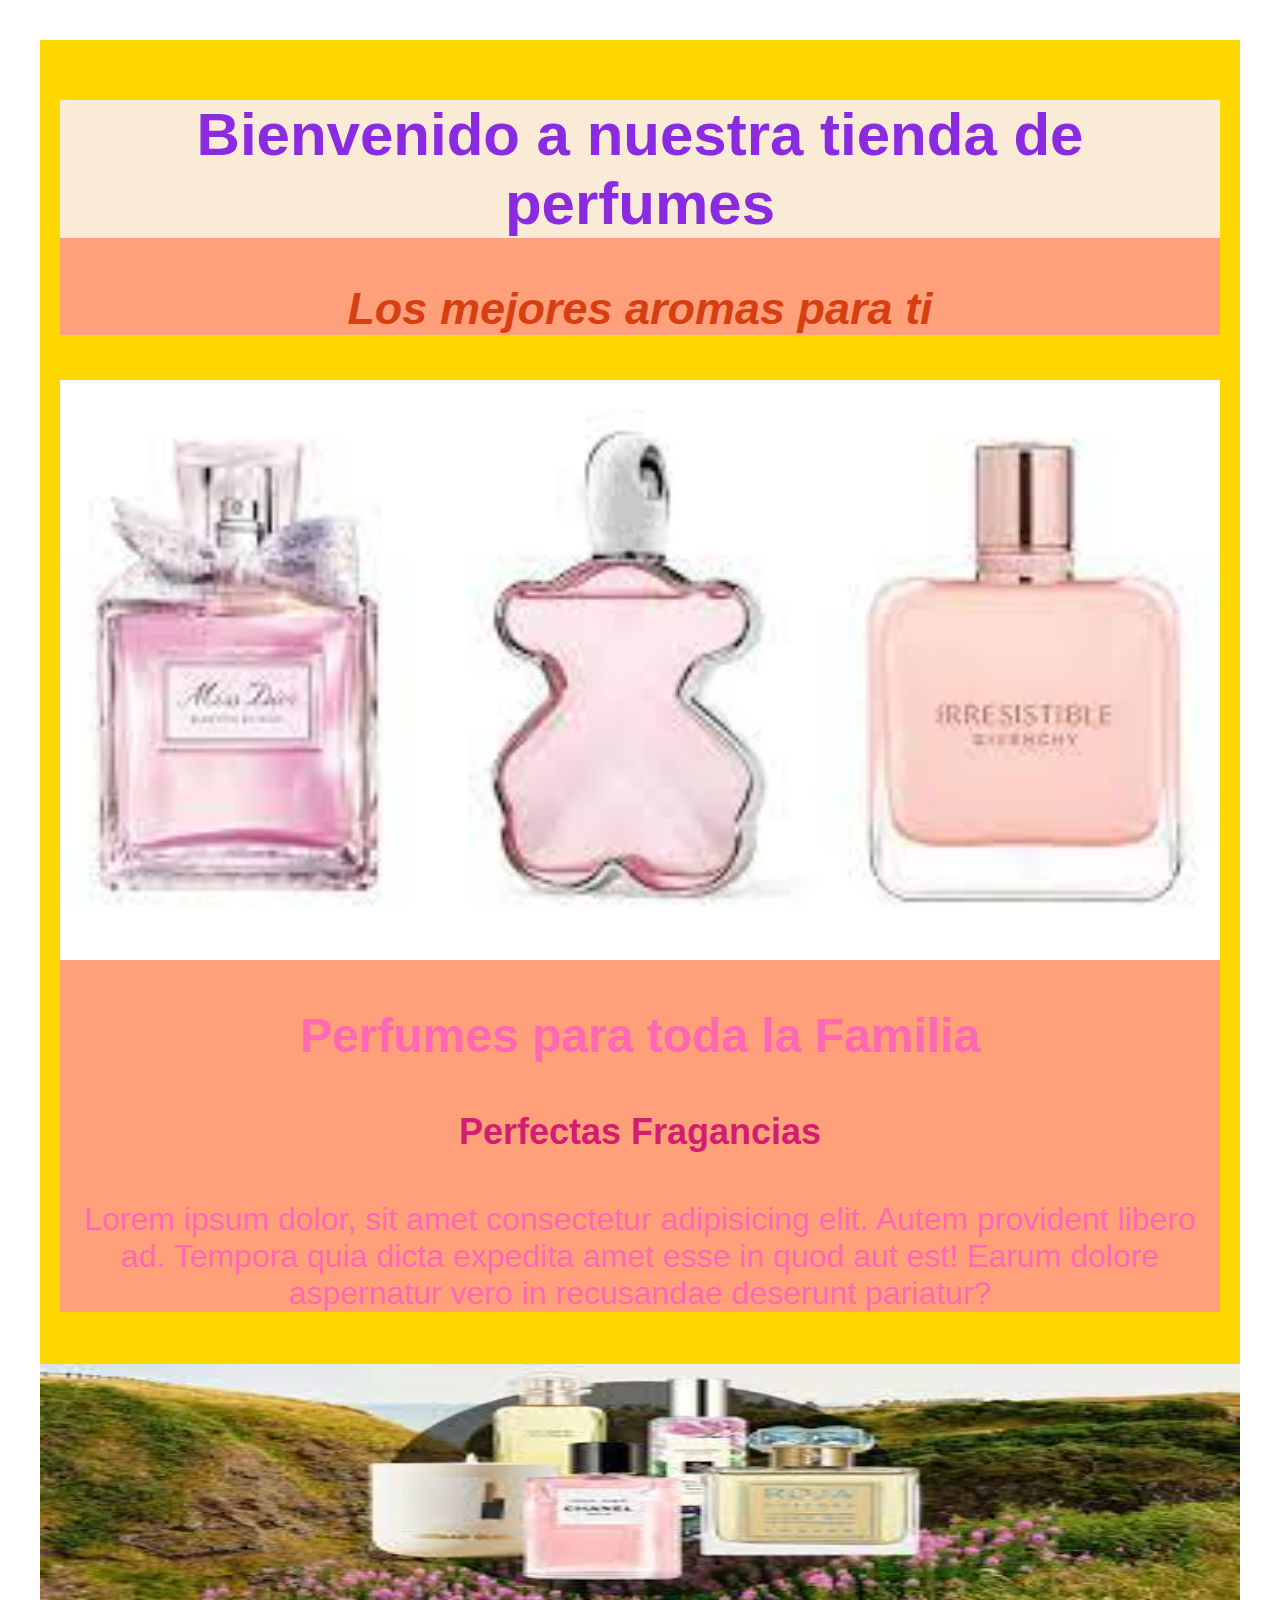
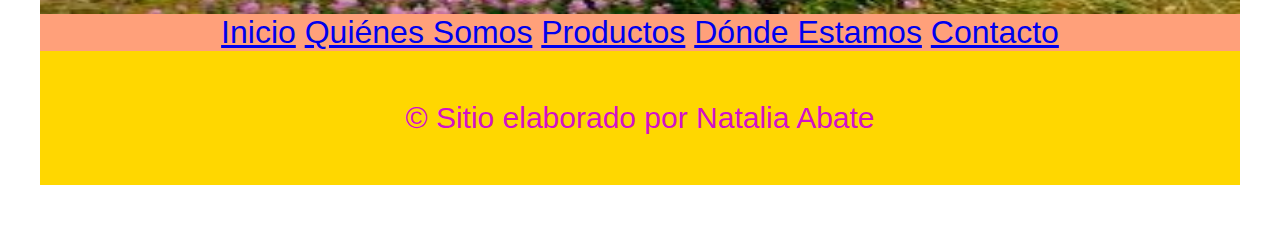
==== Git Gestoria/css/index.html @ a2a949ac "primera copia" ====
<!DOCTYPE html>
<html lang="es">

<head>
    <meta charset="UTF-8">
    <meta name="viewport" content="width=device-width, initial-scale=1.0">
    <title>Venta de Perfumes</title>
    <link rel="stylesheet" href="./estilos.css">
    <link rel="shortcut icon" href="./imagenes/perfume.png" type="image/x-icon">
</head>

<body>
    <header>
        <main>
            <div>
                <h1> Bienvenido a nuestra tienda de perfumes</h1>
                <h3>Los mejores aromas para ti</h3>
            </div>
        </main>
        <div>
            <img src="./imagenes/perfume  (1).jpeg" alt="">
            <h2>Perfumes para toda la Familia</h2>
            <h4 class="mediano"> Perfectas Fragancias</h4>
            <p>Lorem ipsum dolor, sit amet consectetur adipisicing elit. Autem provident libero ad. Tempora quia dicta
                expedita amet esse in quod aut est! Earum dolore aspernatur vero in recusandae deserunt pariatur?</p>
        </div>
    </header>
    <img align=center width="1100" height="250" src="./imagenes/images (3).jpeg" alt="">

    <div>
        <a href="index.html" target="_blank">Inicio</a>
        <a href="quienessomos.html" target="_blank">Quiénes Somos</a>
        <a href="Productos.html" target="_blank">Productos</a>
        <a href="dondeestamos.html" target="_blank">Dónde Estamos</a>
        <a href="contacto.html" target="_blank">Contacto</a>
    </div>




    <footer>
        <p>&copy; Sitio elaborado por Natalia Abate</p>
    </footer>
</body>

</html>
---- Git Gestoria/css/estilos.css ----
/* Estilos globales */
body {
    font-family: Arial, sans-serif;
    color: fuchsia;
    align-items: center;
    margin: 30px;
    padding: 10px;
}

header, nav, section, footer {
    background-color: gold;
    text-align: center;
    border-image: auto;
    font-size: 30px;
    color: rgb(211, 16, 201);
    image-rendering: auto;
    image-resolution: auto;
    padding: 20px;
    
}
h1{
    font-size: 60px;
    color: blueviolet;
    text-align: center;
    background-color: antiquewhite;
}

h3{
    font-size: 45px;
    font-style: oblique;
    color: rgb(214, 63, 17);
    text-align: center;
}

.about{
    color: rgb(56, 8, 100);
}
div{
    text-align: center;
    font-size: xx-large;
    color: hotpink;
    background-color: lightsalmon;

}
#Card{
    width: 50px;
    border: 1px solid #d21e72;
    border-radius: 15px;
}
img{
    width: 100%;
}
#tarjeta h2{
    font-size: 36px;
}
#tarjeta h4{
    font-size: 15px;
    color: blue;
    background-color: blueviolet;
}
.mediano{
    font-size: 36px;
    color: #d21e72;
}
.about{
    font-family: 'Ballet', cursive;
    color: mediumvioletred;
    font-size: 40px;
    
}


    


/* Estilos específicos para cada página */
/* Define estilos de diseño responsivo utilizando Flexbox o Grid */
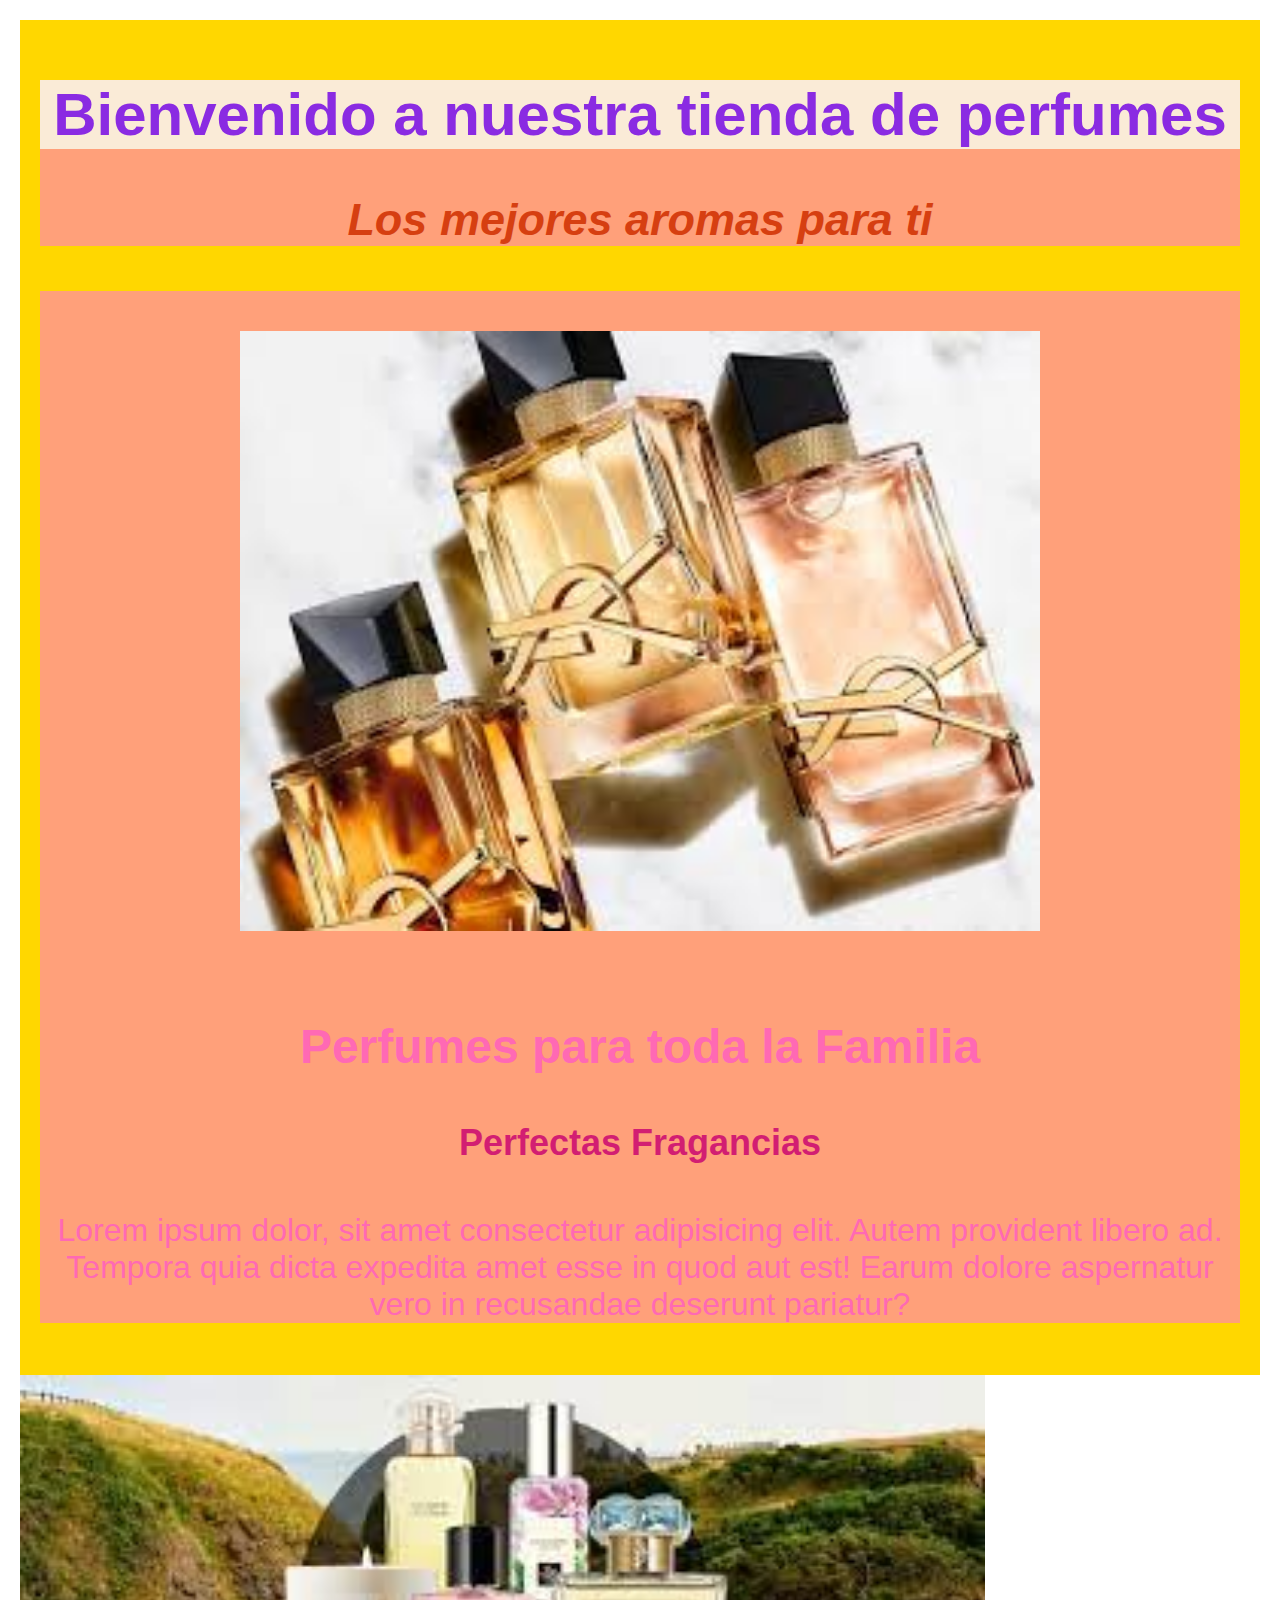
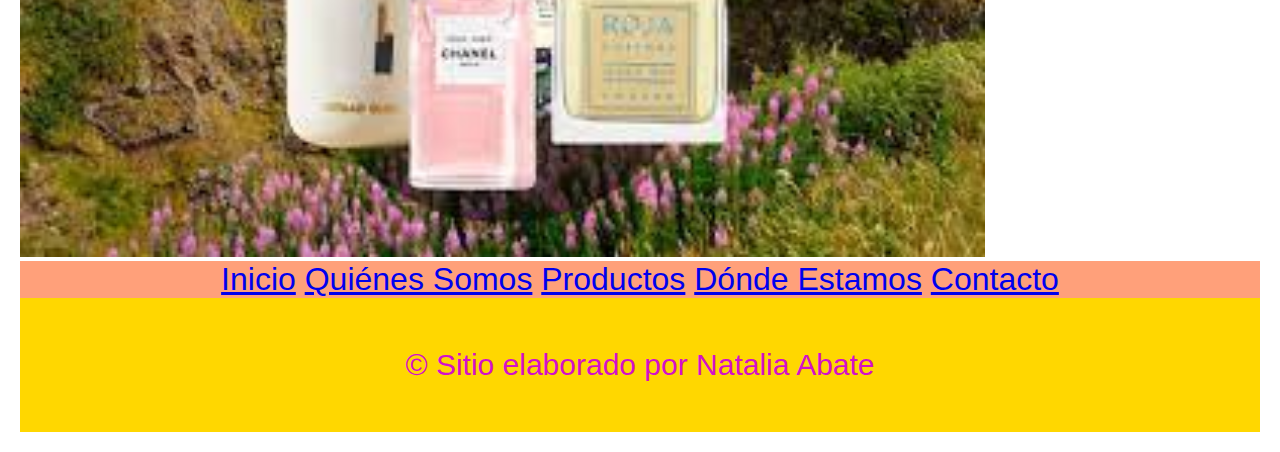
==== commit 08d588bd: "tercera copia" ====
--- a/Git Gestoria/css/index.html
+++ b/Git Gestoria/css/index.html
@@ -18,15 +18,14 @@
             </div>
         </main>
         <div>
-            <img src="./imagenes/perfume  (1).jpeg" alt="">
+            <img class="image1" src=".//imagenes/images (33).jpeg"  alt="">
             <h2>Perfumes para toda la Familia</h2>
             <h4 class="mediano"> Perfectas Fragancias</h4>
             <p>Lorem ipsum dolor, sit amet consectetur adipisicing elit. Autem provident libero ad. Tempora quia dicta
                 expedita amet esse in quod aut est! Earum dolore aspernatur vero in recusandae deserunt pariatur?</p>
         </div>
     </header>
-    <img align=center width="1100" height="250" src="./imagenes/images (3).jpeg" alt="">
-
+    <img width="1400px" src="./imagenes/images (3).jpeg" alt="">
     <div>
         <a href="index.html" target="_blank">Inicio</a>
         <a href="quienessomos.html" target="_blank">Quiénes Somos</a>
--- a/Git Gestoria/css/estilos.css
+++ b/Git Gestoria/css/estilos.css
@@ -3,8 +3,8 @@
     font-family: Arial, sans-serif;
     color: fuchsia;
     align-items: center;
-    margin: 30px;
-    padding: 10px;
+    margin: 20px;
+    padding: auto;
 }
 
 header, nav, section, footer {
@@ -40,15 +40,16 @@
     font-size: xx-large;
     color: hotpink;
     background-color: lightsalmon;
+    
 
 }
 #Card{
     width: 50px;
-    border: 1px solid #d21e72;
-    border-radius: 15px;
+    border: 1px solid hsl(332, 75%, 47%);
+    border-radius: 10PX;
 }
 img{
-    width: 100%;
+    width: 965px; text-align: center; height: auto;
 }
 #tarjeta h2{
     font-size: 36px;
@@ -68,8 +69,20 @@
     font-size: 40px;
     
 }
+.image1{
+    width: 800px;
+    height: 600px;
+    margin: 40px;
+}
+.contenedor{
+    display: flex;
+    /* grid-template-columns: auto auto 100px;*/
+    grid-template-columns: auto auto auto auto auto;
+    grid-template-rows: 100px 100px auto;
+    background-color: aquamarine;
+    gap: 1500px;
 
-
+}
     
 
 
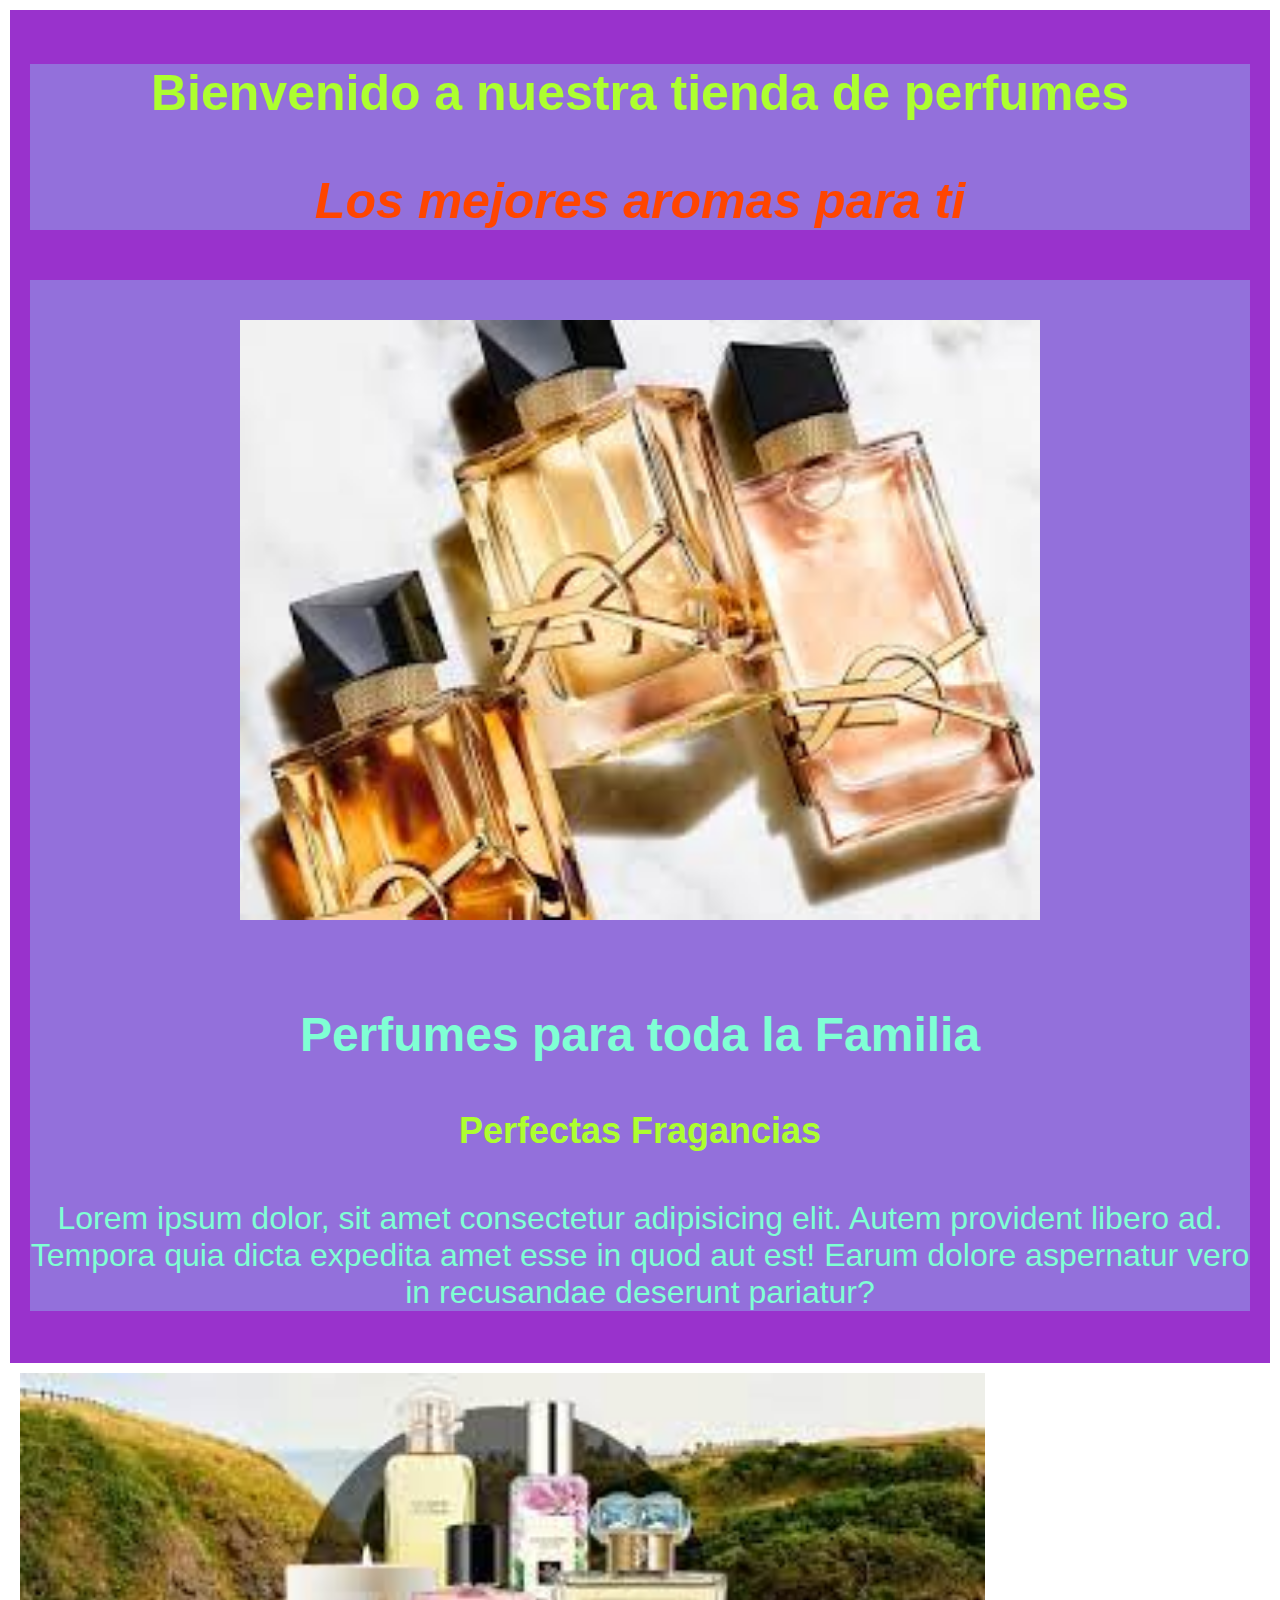
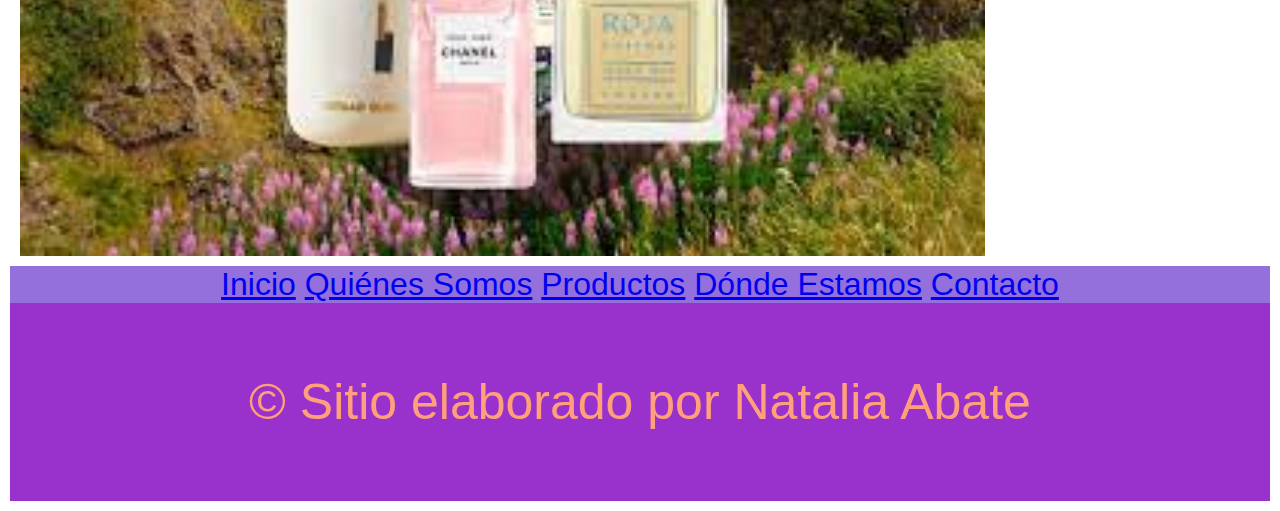
==== commit 66fa5369: "mejorando el index" ====
--- a/Git Gestoria/css/index.html
+++ b/Git Gestoria/css/index.html
@@ -18,14 +18,14 @@
             </div>
         </main>
         <div>
-            <img class="image1" src=".//imagenes/images (33).jpeg"  alt="">
+            <img class="image1" width="100px"  src=".//imagenes/images (33).jpeg"  alt="">
             <h2>Perfumes para toda la Familia</h2>
             <h4 class="mediano"> Perfectas Fragancias</h4>
             <p>Lorem ipsum dolor, sit amet consectetur adipisicing elit. Autem provident libero ad. Tempora quia dicta
                 expedita amet esse in quod aut est! Earum dolore aspernatur vero in recusandae deserunt pariatur?</p>
         </div>
     </header>
-    <img width="1400px" src="./imagenes/images (3).jpeg" alt="">
+    <img class="image2" width="10px" src="./imagenes/images (3).jpeg" alt="">
     <div>
         <a href="index.html" target="_blank">Inicio</a>
         <a href="quienessomos.html" target="_blank">Quiénes Somos</a>
--- a/Git Gestoria/css/estilos.css
+++ b/Git Gestoria/css/estilos.css
@@ -1,51 +1,63 @@
 /* Estilos globales */
 body {
     font-family: Arial, sans-serif;
-    color: fuchsia;
+    color: darkorange;
     align-items: center;
-    margin: 20px;
+    margin: 10px;
     padding: auto;
 }
 
 header, nav, section, footer {
-    background-color: gold;
+    background-color: darkorchid;
     text-align: center;
     border-image: auto;
-    font-size: 30px;
-    color: rgb(211, 16, 201);
+    font-size: 50px;
+    color: lightsalmon;
     image-rendering: auto;
     image-resolution: auto;
     padding: 20px;
+    align-items: center;
     
 }
 h1{
-    font-size: 60px;
-    color: blueviolet;
+    font-size: 50px;
+    color: greenyellow;
     text-align: center;
-    background-color: antiquewhite;
+    animation: both;
+    
 }
 
 h3{
-    font-size: 45px;
+    font-size: 50px;
     font-style: oblique;
-    color: rgb(214, 63, 17);
+    color: orangered;
     text-align: center;
+}
+.Contacto{
+    font-size: 36px;
+    color: blanchedalmond;
+}
+.articulo{
+    font-family: fantasy;
+    color: blue;
+    font-style: oblique;
+    font-size: x-large;
 }
 
 .about{
-    color: rgb(56, 8, 100);
+    color: goldenrod;
 }
 div{
     text-align: center;
     font-size: xx-large;
-    color: hotpink;
-    background-color: lightsalmon;
+    color: aquamarine;
+    background-color: mediumpurple;
     
 
 }
 #Card{
     width: 50px;
-    border: 1px solid hsl(332, 75%, 47%);
+    border: 1px solid hsl(187, 82%, 42%);
     border-radius: 10PX;
 }
 img{
@@ -56,18 +68,23 @@
 }
 #tarjeta h4{
     font-size: 15px;
-    color: blue;
+    color: deeppink;
     background-color: blueviolet;
 }
 .mediano{
     font-size: 36px;
-    color: #d21e72;
+    color: greenyellow;
 }
 .about{
     font-family: 'Ballet', cursive;
-    color: mediumvioletred;
-    font-size: 40px;
-    
+    color: #C70039;
+    font-size: 56px;
+  
+}
+.location{
+    font-family: 'Franklin Gothic Medium', 'Arial Narrow', Arial, sans-serif;
+    font-size: 25px;
+    color: orange;
 }
 .image1{
     width: 800px;
@@ -75,11 +92,12 @@
     margin: 40px;
 }
 .contenedor{
-    display: flex;
+    display:grid;
     /* grid-template-columns: auto auto 100px;*/
-    grid-template-columns: auto auto auto auto auto;
+    grid-template-columns: 10px auto auto auto auto;
     grid-template-rows: 100px 100px auto;
-    background-color: aquamarine;
+    background-color: blueviolet;
+    margin: 1px;
     gap: 1500px;
 
 }
@@ -88,3 +106,59 @@
 
 /* Estilos específicos para cada página */
 /* Define estilos de diseño responsivo utilizando Flexbox o Grid */
+
+.padre{
+    display: flex;
+    flex-direction: row;
+    flex-wrap: wrap;
+    
+    padding: 10px;
+    font-family: 'Gill Sans', 'Gill Sans MT', Calibri, 'Trebuchet MS', sans-serif;
+}
+
+/* Propiedades Flexbox pero de los elementos hijos:
+Estás propiedades las aplicaremos a los div que se encuentran dentro del contenedor padre.
+order:; Ordena los elementos hijos según el número que tu le designes.
+flex-grow:; Especifica el factor de crecimiento de un elemento flexible. Se especifica qué cantidad de espacio debe ocupar el elemento dentro del contenedor flexible. Si todos los elementos tienen flex-grow 1, el espacio restante se distribuye entre los elementos.
+flex-shrink:; Si utilizamos esta propiedad con valor «0» el elemento hijo no podrá hacerse más pequeño que su ancho establecido.
+flex-basis:; Con esta propiedad podemos especificar el tamaño inicial que tendrá un elemento hijo.
+flex:1 1 auto; Es la propiedad resumida de flex-grow, flex-shrink y flex-basis, generalmente se utiliza con la unidad «1 1 auto».
+align-self: auto | flex-start | flex-end | center | baseline | stretch;
+Con aling-self podemos posicionar solo un elemento hijo, generando así diferentes posiciones para cada elemento.
+*/
+.header, .articulo, .izquierda, .derecha, .footer{
+    flex-grow: 1;
+    flex-basis: 100%; 
+    padding: 10px;
+    animation-duration: 20s;
+}
+
+/* media queries */
+/* tamaño tablet */
+@media all and (min-width: 600px){
+    .aside {
+        /* flex: <flex-grow> <flex-shrink> <flex-basis> */
+        flex: 1 1 auto;
+    }
+}
+/* tamaño pc */
+@media all and (min-width: 800px){
+    .articulo{flex:2 0;}
+    .izquierda{order: 1;}
+    .articulo{order: 2;}
+    .derecha{order: 3;}
+    .footer{order: 4;}
+}
+   
+.header{align-items: center;  background: #581845; color: greenyellow; font-size: 60px; font: bold; text-align: center; animation: alternate;}
+.articulo{background: #FFC300}
+.izquierda{background: #900C3F}
+.derecha{background: #C70039}
+.footer{background: #DAF7A6; color: salmon; font-size: 36px;}
+
+.image2 {
+    display: flex;
+    grid-template-columns: repeat(3, 1fr); /* 3 columnas de igual ancho */
+    gap: 10px; /* Espacio entre elementos */
+    padding: 10px;
+}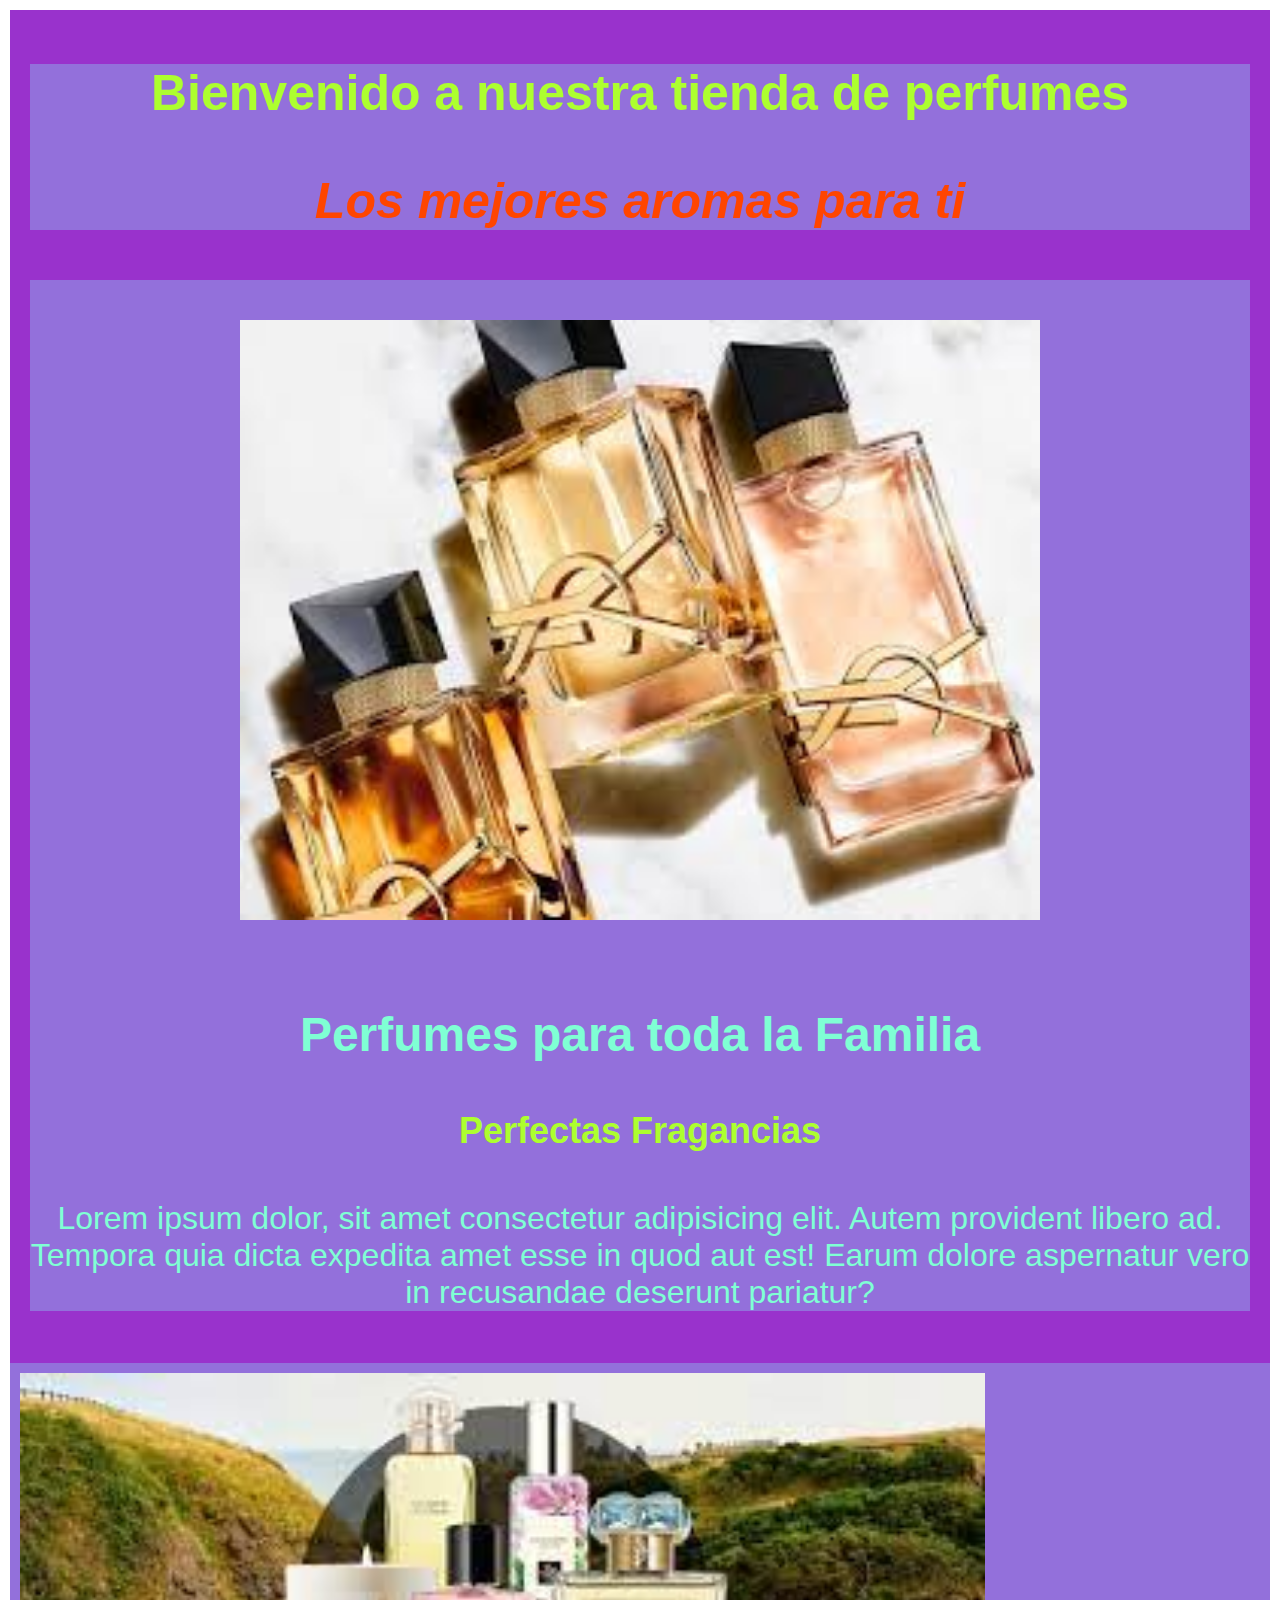
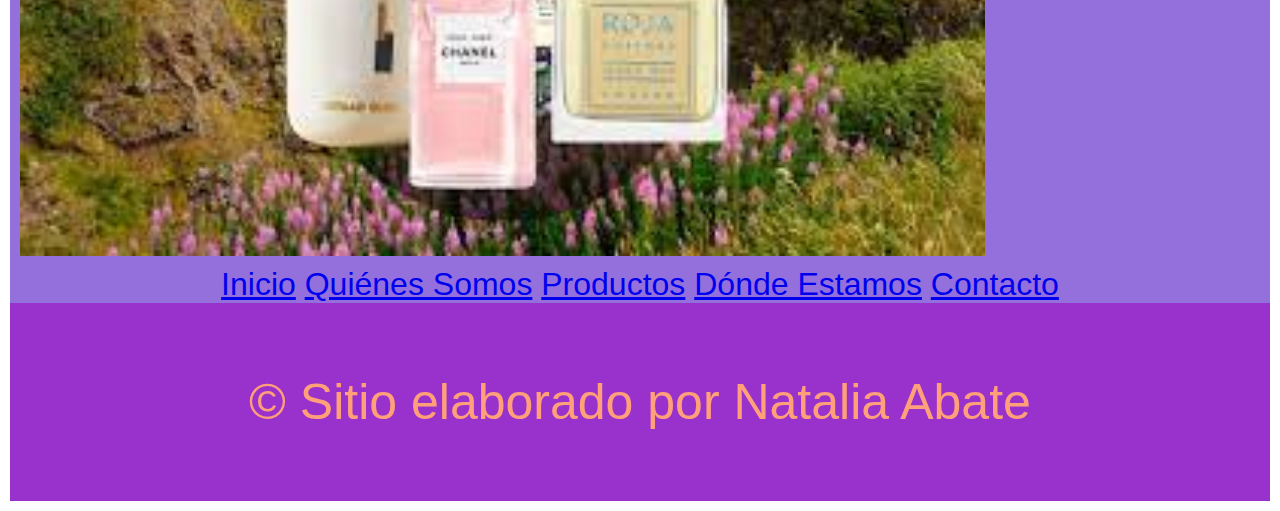
==== commit 0de79eff: "cambiando quienes somos" ====
--- a/Git Gestoria/css/index.html
+++ b/Git Gestoria/css/index.html
@@ -18,14 +18,16 @@
             </div>
         </main>
         <div>
-            <img class="image1" width="100px"  src=".//imagenes/images (33).jpeg"  alt="">
+            <img class="image1" width="100px" src=".//imagenes/images (33).jpeg" alt="">
             <h2>Perfumes para toda la Familia</h2>
             <h4 class="mediano"> Perfectas Fragancias</h4>
             <p>Lorem ipsum dolor, sit amet consectetur adipisicing elit. Autem provident libero ad. Tempora quia dicta
                 expedita amet esse in quod aut est! Earum dolore aspernatur vero in recusandae deserunt pariatur?</p>
         </div>
     </header>
-    <img class="image2" width="10px" src="./imagenes/images (3).jpeg" alt="">
+    <div>
+        <img class="image2" width="auto" src="./imagenes/images (3).jpeg" alt="">
+    </div>
     <div>
         <a href="index.html" target="_blank">Inicio</a>
         <a href="quienessomos.html" target="_blank">Quiénes Somos</a>
--- a/Git Gestoria/css/estilos.css
+++ b/Git Gestoria/css/estilos.css
@@ -108,11 +108,11 @@
 /* Define estilos de diseño responsivo utilizando Flexbox o Grid */
 
 .padre{
-    display: flex;
+    display: grid;
     flex-direction: row;
     flex-wrap: wrap;
     
-    padding: 10px;
+    padding: 1px;
     font-family: 'Gill Sans', 'Gill Sans MT', Calibri, 'Trebuchet MS', sans-serif;
 }
 
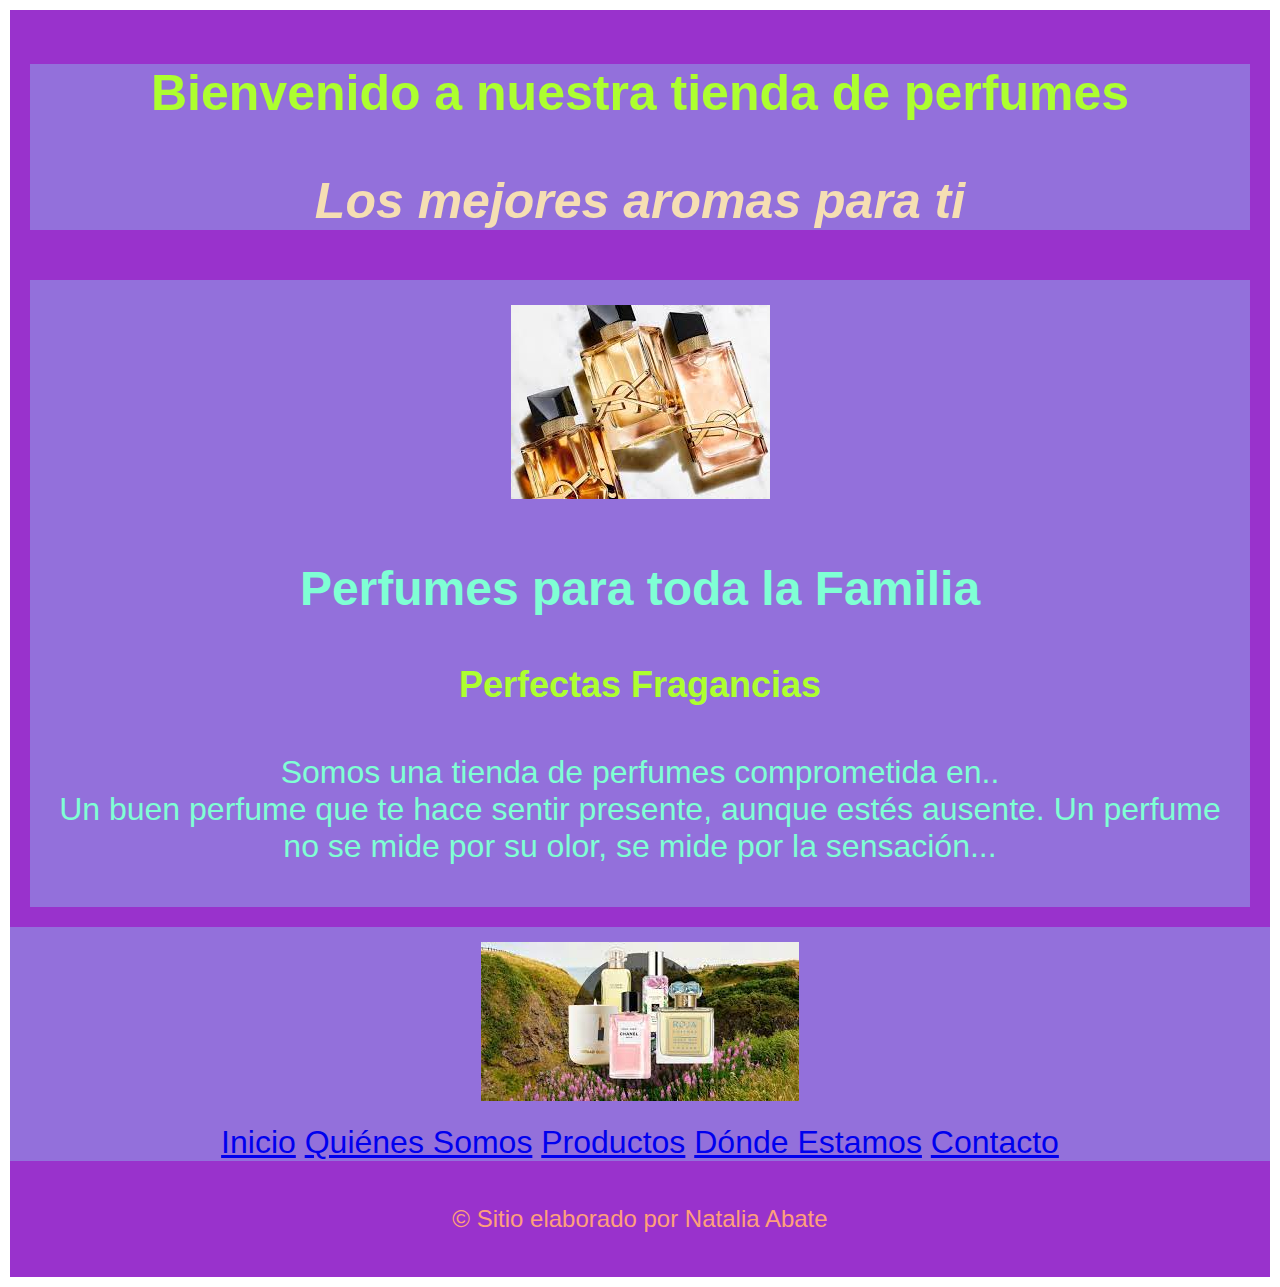
==== commit c68742d4: "actualizacion" ====
--- a/Git Gestoria/css/index.html
+++ b/Git Gestoria/css/index.html
@@ -17,17 +17,22 @@
                 <h3>Los mejores aromas para ti</h3>
             </div>
         </main>
-        <div>
-            <img class="image1" width="100px" src=".//imagenes/images (33).jpeg" alt="">
+        <div class="IMAGENES">
+            <div id="image1">  
+            <img width="auto"   src="./imagenes/images (33).jpeg" alt="">
+                
             <h2>Perfumes para toda la Familia</h2>
             <h4 class="mediano"> Perfectas Fragancias</h4>
-            <p>Lorem ipsum dolor, sit amet consectetur adipisicing elit. Autem provident libero ad. Tempora quia dicta
-                expedita amet esse in quod aut est! Earum dolore aspernatur vero in recusandae deserunt pariatur?</p>
+            <p><p>Somos una tienda de perfumes comprometida en.. <br>Un buen perfume que te hace sentir presente, aunque
+                estés ausente. Un perfume no se mide por su olor, se mide por la sensación...</p>
+</p>
         </div>
     </header>
-    <div>
-        <img class="image2" width="auto" src="./imagenes/images (3).jpeg" alt="">
+    <div class="IMAGENES">
+    <div id="image2">
+        <img width="auto" src="./imagenes/images (3).jpeg" alt="">
     </div>
+</div>
     <div>
         <a href="index.html" target="_blank">Inicio</a>
         <a href="quienessomos.html" target="_blank">Quiénes Somos</a>
--- a/Git Gestoria/css/estilos.css
+++ b/Git Gestoria/css/estilos.css
@@ -11,7 +11,7 @@
     background-color: darkorchid;
     text-align: center;
     border-image: auto;
-    font-size: 50px;
+    font-size: 24px;
     color: lightsalmon;
     image-rendering: auto;
     image-resolution: auto;
@@ -30,11 +30,11 @@
 h3{
     font-size: 50px;
     font-style: oblique;
-    color: orangered;
+    color: wheat;
     text-align: center;
 }
 .Contacto{
-    font-size: 36px;
+    font-size: 30px;
     color: blanchedalmond;
 }
 .articulo{
@@ -61,14 +61,15 @@
     border-radius: 10PX;
 }
 img{
-    width: 965px; text-align: center; height: auto;
+    width: auto; text-align: center; height: auto; 
+    margin: 15px;
 }
 #tarjeta h2{
     font-size: 36px;
 }
 #tarjeta h4{
     font-size: 15px;
-    color: deeppink;
+    color: white;
     background-color: blueviolet;
 }
 .mediano{
@@ -77,7 +78,7 @@
 }
 .about{
     font-family: 'Ballet', cursive;
-    color: #C70039;
+    color: blueviolet;
     font-size: 56px;
   
 }
@@ -86,10 +87,22 @@
     font-size: 25px;
     color: orange;
 }
-.image1{
-    width: 800px;
-    height: 600px;
-    margin: 40px;
+#image1{
+    width: auto;
+    height: auto;
+    margin: 5px;
+    padding: 5px;
+    text-decoration: none;
+    display: inline;
+}
+.IMAGENES {
+        display: flex;
+        flex-direction: row;
+        flex-wrap: wrap;
+        justify-content: space-around;
+        background-color: mediumpurple;
+        color: chocolate;
+    
 }
 .contenedor{
     display:grid;
@@ -114,6 +127,69 @@
     
     padding: 1px;
     font-family: 'Gill Sans', 'Gill Sans MT', Calibri, 'Trebuchet MS', sans-serif;
+}
+
+/* Propiedades Flexbox pero de los elementos hijos:
+Estás propiedades las aplicaremos a los div que se encuentran dentro del contenedor padre.
+order:; Ordena los elementos hijos según el número que tu le designes.
+flex-grow:; Especifica el factor de crecimiento de un elemento flexible. Se especifica qué cantidad de espacio debe ocupar el elemento dentro del contenedor flexible. Si todos los elementos tienen flex-grow 1, el espacio restante se distribuye entre los elementos.
+flex-shrink:; Si utilizamos esta propiedad con valor «0» el elemento hijo no podrá hacerse más pequeño que su ancho establecido.
+flex-basis:; Con esta propiedad podemos especificar el tamaño inicial que tendrá un elemento hijo.
+flex:1 1 auto; Es la propiedad resumida de flex-grow, flex-shrink y flex-basis, generalmente se utiliza con la unidad «1 1 auto».
+align-self: auto | flex-start | flex-end | center | baseline | stretch;
+Con aling-self podemos posicionar solo un elemento hijo, generando así diferentes posiciones para cada elemento.
+*/
+.header, .articulo, .izquierda, .derecha, .footer{
+    flex-grow: 1;
+    flex-basis: 100%; 
+    padding:10px;
+    animation-duration: 20s;
+}
+
+/* media queries */
+/* tamaño tablet */
+@media all and (min-width: 600px){
+    .aside {
+        /* flex: <flex-grow> <flex-shrink> <flex-basis> */
+        flex: 1 1 auto;
+    }
+}
+/* tamaño pc */
+@media all and (min-width: 800px){
+    .articulo{flex:2 0;}
+    .izquierda{order: 1;}
+    .articulo{order: 2;}
+    .derecha{order: 3;}
+    .footer{order: 4;}
+}
+   
+.header{align-items: center;  background: #581845; color: greenyellow; font-size: 60px; font: bold; text-align: center; animation: alternate;}
+.articulo{background: #FFC300}
+.izquierda{background-color: blueviolet;}
+.derecha{background-color: blueviolet;}
+.footer{background-color: blueviolet salmon; font-size: 36px;}
+
+.image2 {
+    display: grid;
+    grid-template-columns: repeat(3, 1fr); /* 3 columnas de igual ancho */
+    gap: 10px; /* Espacio entre elementos */
+    padding: 10px;
+}
+
+.image3{
+    display: grid;
+    flex-direction: row;
+    flex-wrap: wrap;
+    
+    padding: 1px;
+}
+
+.padre{
+    display: grid;
+    flex-direction: row;
+    flex-wrap: wrap;
+    text-align: center;
+    padding: 10px;
 }
 
 /* Propiedades Flexbox pero de los elementos hijos:
@@ -130,7 +206,7 @@
     flex-grow: 1;
     flex-basis: 100%; 
     padding: 10px;
-    animation-duration: 20s;
+    align-items: center;
 }
 
 /* media queries */
@@ -150,15 +226,8 @@
     .footer{order: 4;}
 }
    
-.header{align-items: center;  background: #581845; color: greenyellow; font-size: 60px; font: bold; text-align: center; animation: alternate;}
+.header{background: #581845;}
 .articulo{background: #FFC300}
 .izquierda{background: #900C3F}
 .derecha{background: #C70039}
-.footer{background: #DAF7A6; color: salmon; font-size: 36px;}
-
-.image2 {
-    display: flex;
-    grid-template-columns: repeat(3, 1fr); /* 3 columnas de igual ancho */
-    gap: 10px; /* Espacio entre elementos */
-    padding: 10px;
-}+.footer{background: #DAF7A6}
